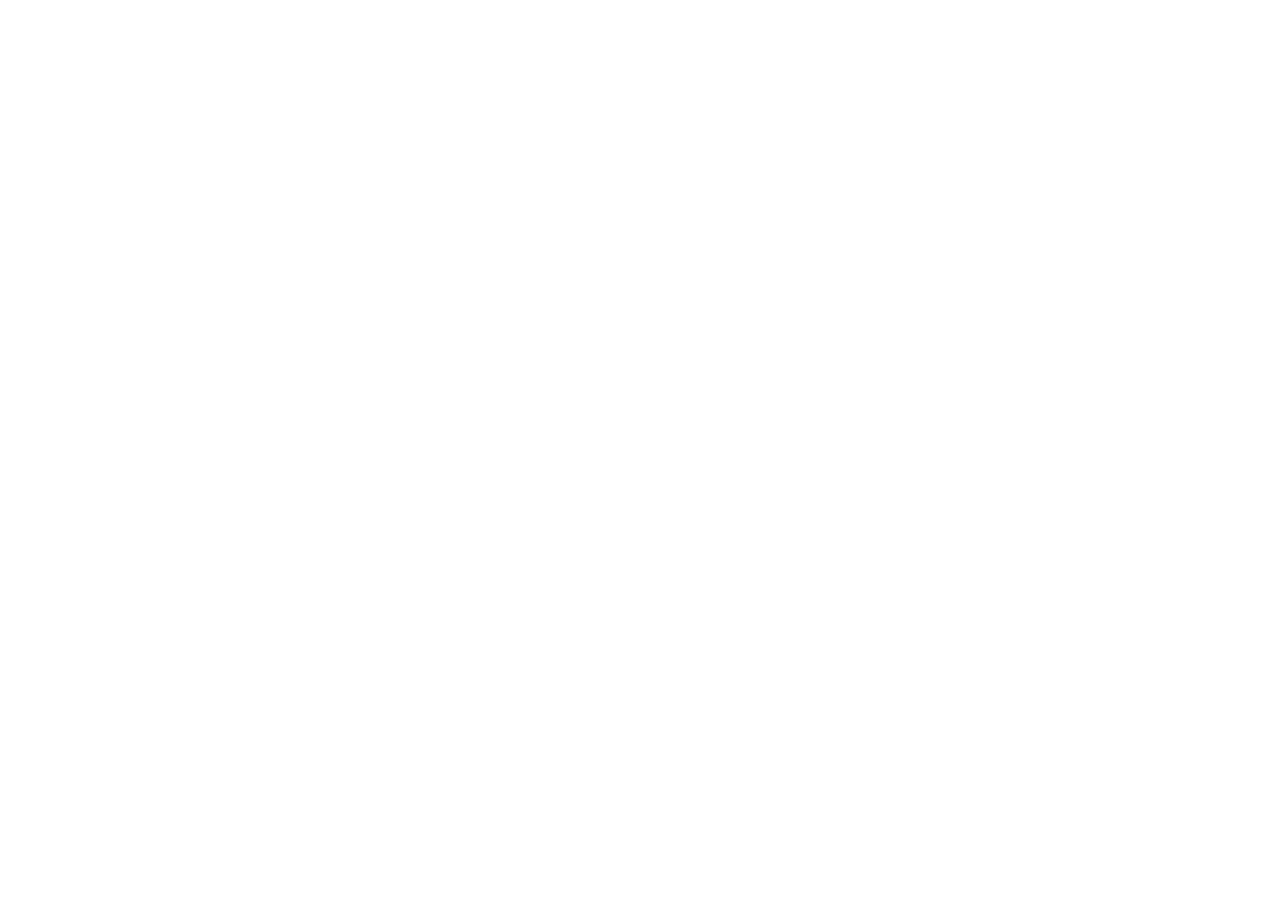
==== www/index.html @ 598af160 "jstable 1st release" ====
<!DOCTYPE html>
<html>
  <head>
    <title>JS Table</title>

    <meta content="width=device-width, initial-scale=1.0" name="viewport">
    <link id="jstableStylesheet" rel="stylesheet" href="/css/jstable.css">
    <link id="jstableStylesheetLittle" rel="stylesheet" href="/css/jstable-little.css">
    <link rel="stylesheet" href="/css/fonts.css">
  </head>
  <body>
    <main>
      <div class="jstable" id="jstable-01"></div>
    </main>
    <script src="/js/JSTable.js"></script>
    <script>
      let jsTable = null;
      const tableHeader = {
        "id": {
          "title": "id",
          "type": "number",
          "width": "50px",
          "align": "right"
        },
        "image_src": {
          "title": "Image",
          "type": "image",
          "width": "240px",
          "align": "center"
        },
        "author": {
          "title": "Author",
          "type": "text",
          "width": "110px",
          "align": "left"
        },
        "title": {
          "title": "Title",
          "type": "text",
          "width": "150px",
          "align": "left"
        },
        "description": {
          "title": "Description",
          "type": "text",
          "width": "1fr",
          "align": "left"
        },
        "updated_at": {
          "title": "Updated At",
          "type": "text",
          "width": "160px",
          "align": "left"
        }
      };

      document.addEventListener('DOMContentLoaded', () => {
        jsTable = new JSTable(
          "jstable-01", 
          "/data/table.json",
          tableHeader
        );
        jsTable.loadJsonData();
      });
    </script>
  </body>
</html>
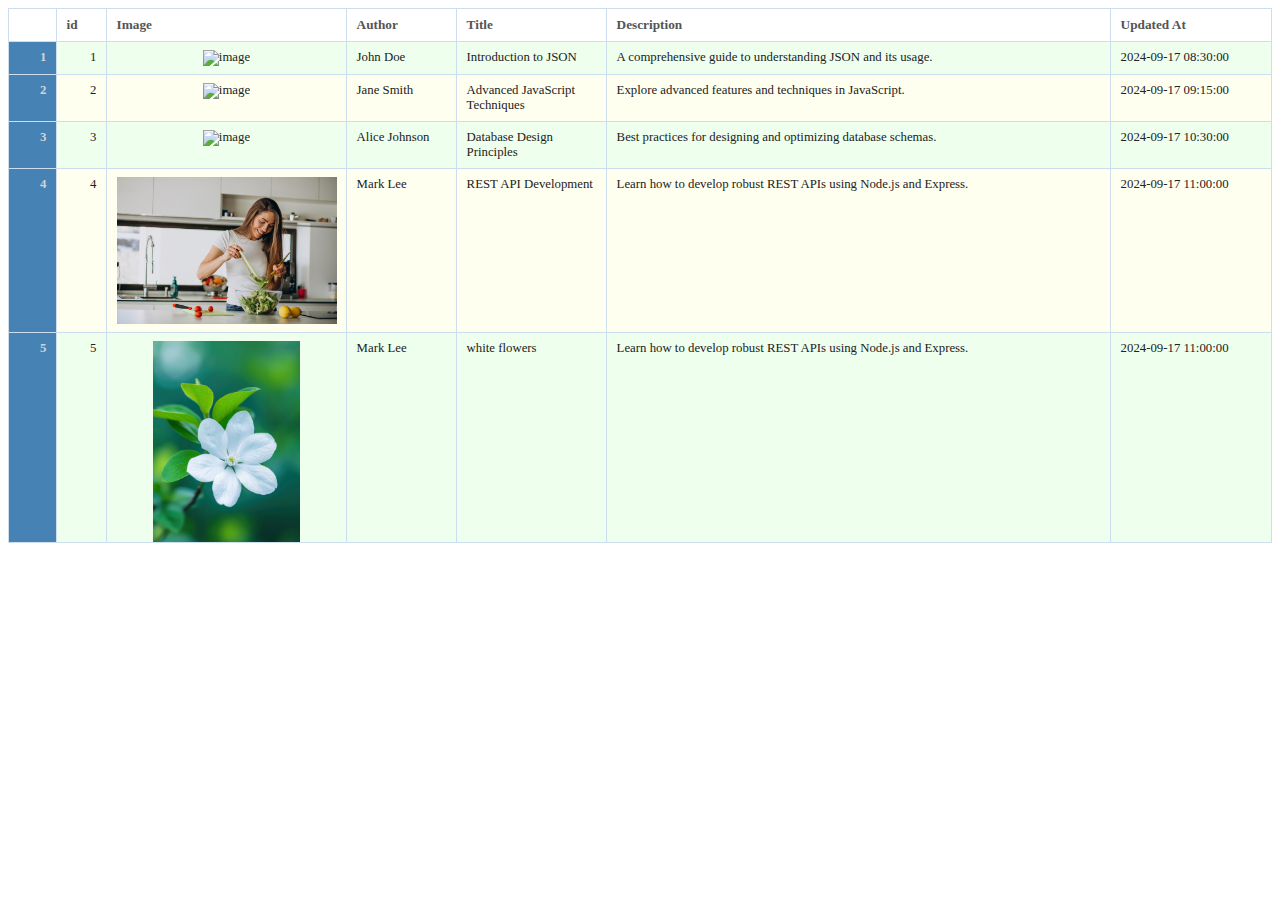
==== commit aac28306: "deployment 15" ====
--- a/www/index.html
+++ b/www/index.html
@@ -4,15 +4,15 @@
     <title>JS Table</title>
 
     <meta content="width=device-width, initial-scale=1.0" name="viewport">
-    <link id="jstableStylesheet" rel="stylesheet" href="/css/jstable.css">
-    <link id="jstableStylesheetLittle" rel="stylesheet" href="/css/jstable-little.css">
-    <link rel="stylesheet" href="/css/fonts.css">
+    <link id="jstableStylesheet" rel="stylesheet" href="css/jstable.css">
+    <link id="jstableStylesheetLittle" rel="stylesheet" href="css/jstable-little.css">
+    <link rel="stylesheet" href="css/fonts.css">
   </head>
   <body>
     <main>
       <div class="jstable" id="jstable-01"></div>
     </main>
-    <script src="/js/JSTable.js"></script>
+    <script src="js/JSTable.js"></script>
     <script>
       let jsTable = null;
       const tableHeader = {
@@ -57,7 +57,7 @@
       document.addEventListener('DOMContentLoaded', () => {
         jsTable = new JSTable(
           "jstable-01", 
-          "/data/table.json",
+          "data/table.json",
           tableHeader
         );
         jsTable.loadJsonData();
--- a/www/css/jstable.css
+++ b/www/css/jstable.css
@@ -0,0 +1,168 @@
+:root {
+  --table-height: 500px;
+
+  --font-size: 16px;
+  --font-family: Lato;
+
+  --border-color: #cde;
+
+  --background-color-header: white;
+  --background-color-row-even: ivory;
+  --background-color-row-odd: #efe;
+
+  --text-color-header: #555;
+  --text-color-row: #222;
+
+  --image-height: 220px;
+  --image-width: 220px;
+  --image-cell-width: 240px;
+}
+
+html {
+  font-size: var(--font-size);
+}
+html, main, section, div, span, img {
+  box-sizing: border-box;
+  padding: 0;
+  margin: 0;
+}
+
+.jstable {
+  display: grid;
+  border: 1px solid var(--border-color);
+  height: auto;
+  /*width: 560px;*/
+  overflow-y: visible;
+}
+
+.jstable-body {
+  width: auto;
+  margin: 0;
+  padding: 0;
+
+  display: grid;
+  background-color: #fff; /* Background color for rows */
+}
+
+.jstable-row {
+  background-color: #fff; /* Background color for rows */
+  height: auto;
+
+  display: grid;
+  /*grid-template-columns: 50px 50px 200px 1fr var(--image-cell-width) 100px 150px; /* Adjust column widths */
+}
+
+.jstable-row-field {
+  display: flex;
+  flex-direction: row;
+  justify-content: flex-start;
+  align-items: flex-start;
+
+  border-right: 1px solid var(--border-color);
+  border-bottom: 1px solid var(--border-color);
+}
+
+.jstable-row:last-of-type > .jstable-row-field {
+  border-bottom-width: 0;
+}
+
+.jstable-row-field:last-of-type {
+  border-right-width: 0;
+}
+
+
+.jstable-row-field.counter {
+  background-color: steelblue !important; /* Light background for counters */
+  font-size: 0.7rem;
+}
+
+.jstable-row.header .jstable-row-field {
+  background-color: var(--background-color-header) !important;
+}
+
+.jstable-row:nth-child(even) .jstable-row-field {
+  background-color: var(--background-color-row-even);
+}
+
+.jstable-row:nth-child(odd) .jstable-row-field {
+  background-color:var(--background-color-row-odd);
+}
+
+.jstable-row-field span.label {
+  display: none;
+}
+
+.jstable-row-field span {
+  height: 100%;
+  font-size: 0.8rem;
+  display: flex;
+  flex-direction: row;
+  justify-content: flex-start;
+  align-items: flex-start;
+  flex-wrap: wrap;
+  word-wrap: normal;
+  font-family: var(--font-family);
+  width: 100%;
+
+  padding: 0.5rem 0.6rem;
+  color: var(--text-color-row);
+  box-sizing: border-box;
+}
+
+.jstable-row.header > .jstable-row-field span {
+  color: var(--text-color-header) !important;
+  font-size: 0.83rem;
+  font-weight: 600;
+}
+
+.jstable-row-field.counter span.text {
+  font-size: 0.8rem;
+  font-weight: 600;
+  color: lightgrey;
+}
+
+.jstable-row-field.left span.text {
+  justify-content: flex-start;
+}
+.jstable-row-field.center span.text {
+  justify-content: center;
+}
+.jstable-row-field.right span.text {
+  justify-content: flex-end;
+}
+
+.jstable-row-field.image span.text {
+  justify-content: center;
+  background-color: white !important;
+  padding: 1rem;
+}
+.jstable-row-field span.text img {
+  height: auto;
+  width: auto;
+
+  max-height: var(--image-height);
+  max-width: var(--image-width);
+}
+
+@media all and (min-width: 821px) {
+  .jstable-body {
+    overflow-y: scroll;
+    overflow-x: hidden;
+
+    height: var(--table-height);
+    min-height: var(--table-height);
+    max-height: var(--table-height);  
+  }
+}
+
+@media all and (max-width: 440px) and (orientation: portrait) {
+  .jstable-row-field {
+    grid-template-columns: 33% 67% !important;
+  }
+}
+
+@media all and (max-width: 820px) and (orientation: portrait) {
+  @import url('/jstable/www/css/jstable-little.css');
+}
+
+
--- a/www/css/jstable-little.css
+++ b/www/css/jstable-little.css
@@ -0,0 +1,70 @@
+.jstable {
+  border: 1px solid var(--border-color);
+  border-radius: 0.6rem;
+  overflow: hidden;
+  max-width: 100%;
+}
+
+.jstable-row.jstable-row.header {
+  display: none;
+}
+
+.jstable-body {
+  height: auto;
+  overflow-y: visible;
+  overflow-x: hidden;
+  border-width: 0 !important;
+}
+
+.jstable-row {
+  display: flex;
+  flex-direction: column;
+  justify-content: flex-start;
+  align-items: flex-start;
+
+  min-width: 100%;
+  max-width: 100%;
+  width: 100%;
+
+  border-width: 0;
+  border-bottom: 1px solid var(--border-color) !important;
+
+  /*overflow-x: hidden;*/
+}
+
+.jstable-row:last-of-type {
+  border-bottom-width: 0 !important;
+}
+
+.jstable-row-field {
+  width: 100%;
+  display: grid;
+  grid-template-columns: 120px 1fr;
+  border-width: 0;
+  overflow-x: hidden;
+  overflow-y: hidden;
+}
+
+.jstable-row-field:first-of-type span {
+  padding-top: 1rem;
+}
+
+.jstable-row-field:last-of-type span {
+  padding-bottom: 1rem;;
+}
+
+.jstable-row-field.counter {
+  display: none;
+}
+
+.jstable-row-field span {
+  display: flex !important;
+  border-width: 0;
+}
+
+.jstable-row-field span.label {
+  background-color: var(--background-color-header);
+  color: var(--text-color-header);
+  font-size: 0.83rem;
+  font-weight: 600;
+}
--- a/www/css/fonts.css
+++ b/www/css/fonts.css
@@ -0,0 +1 @@
+@import url('/jstable/www/css/fonts-lato.css');
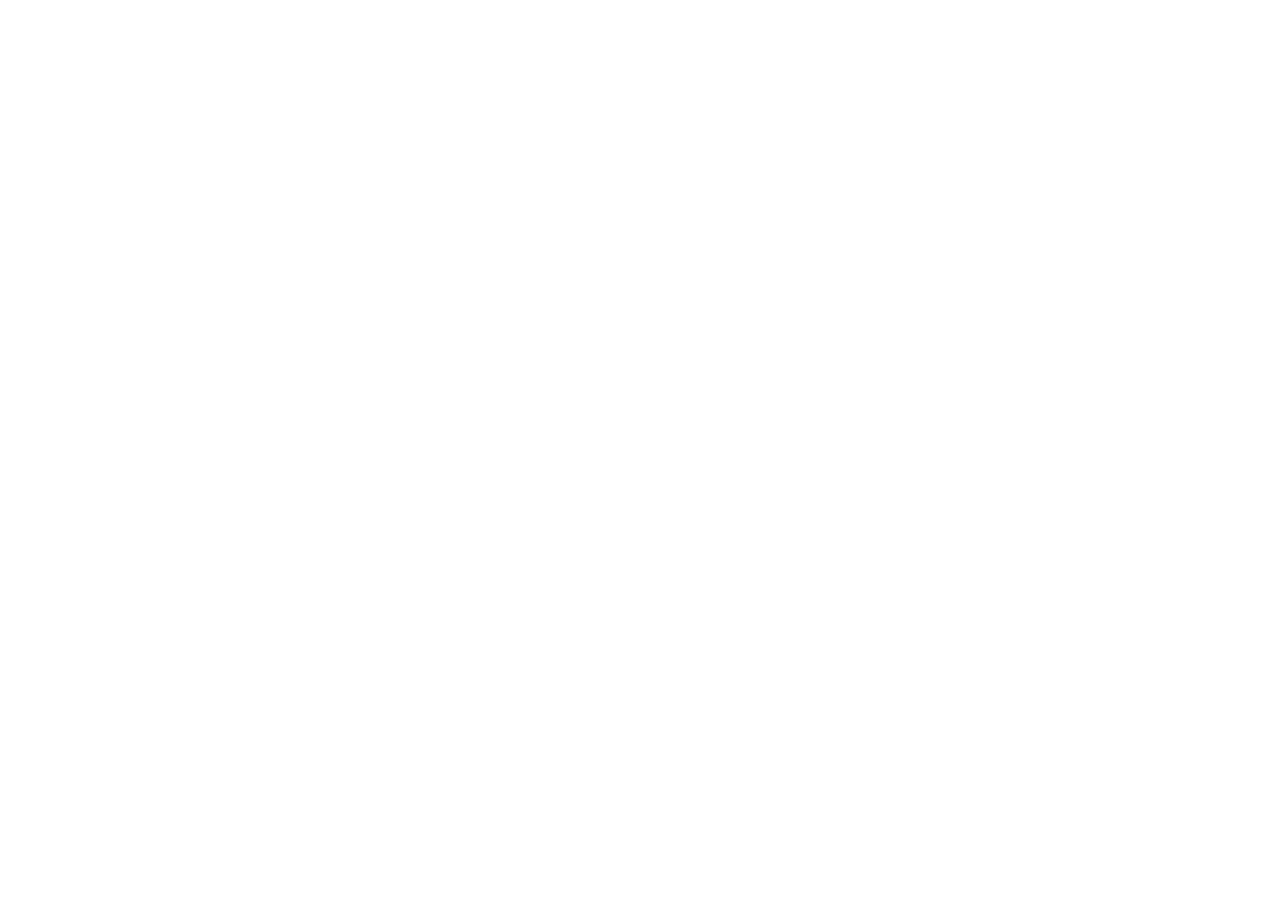
==== commit 7a093f84: "deployment 16" ====
--- a/www/index.html
+++ b/www/index.html
@@ -4,15 +4,15 @@
     <title>JS Table</title>
 
     <meta content="width=device-width, initial-scale=1.0" name="viewport">
-    <link id="jstableStylesheet" rel="stylesheet" href="css/jstable.css">
-    <link id="jstableStylesheetLittle" rel="stylesheet" href="css/jstable-little.css">
-    <link rel="stylesheet" href="css/fonts.css">
+    <link id="jstableStylesheet" rel="stylesheet" href="/jstable/www/css/jstable.css">
+    <link id="jstableStylesheetLittle" rel="stylesheet" href="/jstable/www/css/jstable-little.css">
+    <link rel="stylesheet" href="/jstable/www/css/fonts.css">
   </head>
   <body>
     <main>
       <div class="jstable" id="jstable-01"></div>
     </main>
-    <script src="js/JSTable.js"></script>
+    <script src="/jstable/www/js/JSTable.js"></script>
     <script>
       let jsTable = null;
       const tableHeader = {
@@ -57,7 +57,7 @@
       document.addEventListener('DOMContentLoaded', () => {
         jsTable = new JSTable(
           "jstable-01", 
-          "data/table.json",
+          "/jstable/www/data/table.json",
           tableHeader
         );
         jsTable.loadJsonData();
